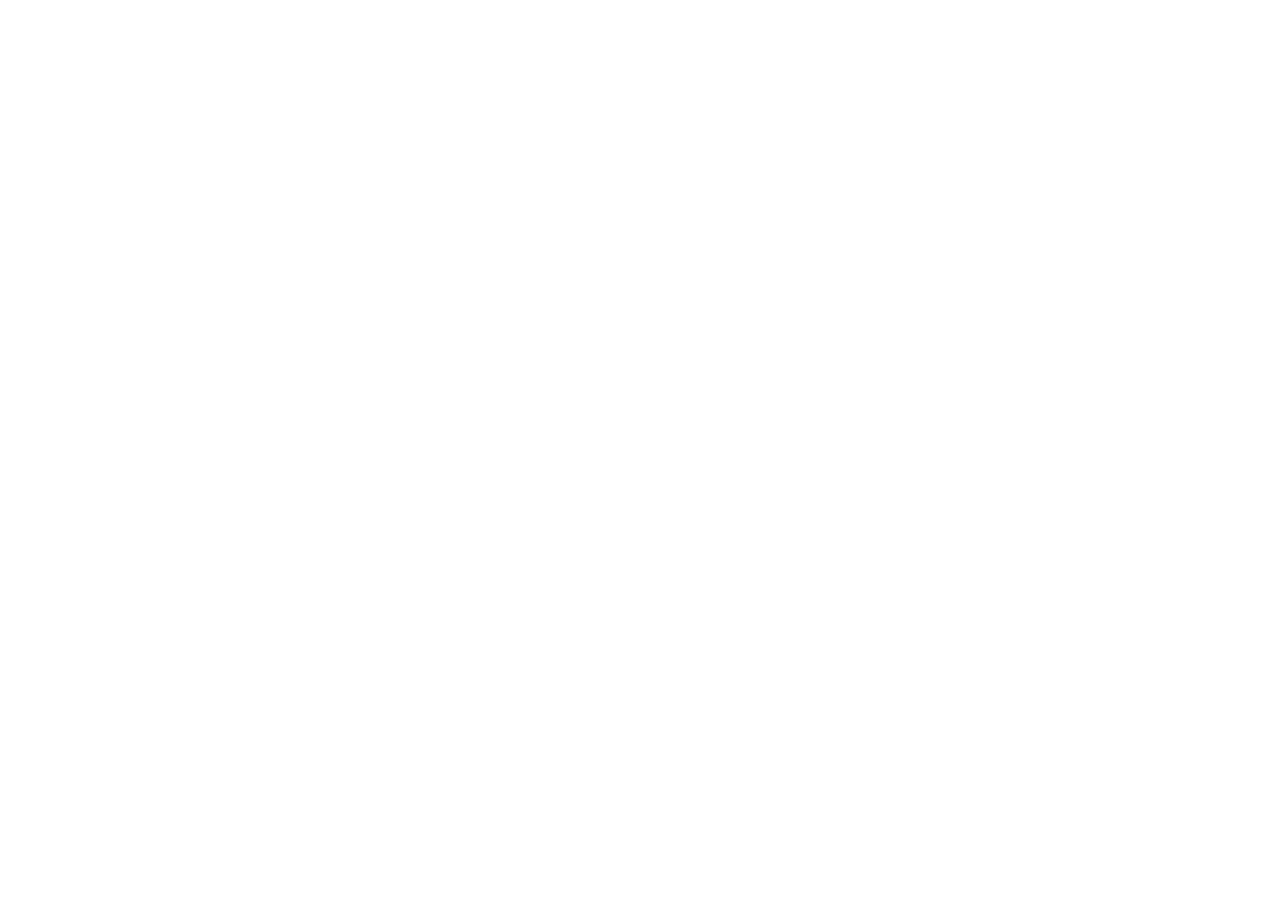
==== quiz.html @ f7abf054 "minor changes and adjustments" ====
<!DOCTYPE html>
<html>
  <head>
    <link type="text/css" rel="stylesheet" href="style.css">
    <title></title>
  </head>
  <body>

    <script type="text/javascript" src="app.js"></script>
  </body>
</html>
---- style.css ----
body {
  background-image: url("images/light-red-rising-sun.jpg");*/
  background-repeat: no-repeat;
  background-size: cover;
  background-attachment: fixed;

}

header {
  width: 1050px;
  margin: 0 auto;
  text-align: center;
  background-color: rgba(255, 255, 255, 0.4);
  border: 10px outset #568370;
  font-size: 1.5em;
}

a {
  text-decoration: none;
  color: #000;
}

a:hover {
  font-size: 1.2em;
  font-style: italic;
}

section {
  width: 1050px;
  margin: 5px auto;
  text-align: center;
  background-color: rgba(255, 255, 255, 0.4);
  border: 10px outset #555;
  font-size: 1.5em;
}

h2 {
  margin: 10px auto 15px auto;
  text-decoration: underline;
}

p {
  margin-top: 5px;
  padding: 0 20px;
}

#note{
    font-size: 14px;
    font-style: italic;
    margin-bottom: 10px;
}

#quiz {
  width: 150px;
  height: ;
  margin: auto;
  text-align: center;
  border: 2px solid black;

}

ol {
  margin: 5px auto;
  list-style-position: inside;
  width: 50%;
  text-align: left;
}

ol li {
  padding-bottom: 5px;
}

ul {
  margin: 5px auto;
  list-style-position: inside;
  width: 100%;
  text-align: left;
  margin-bottom: 10px;
  text-align: center;
  padding: 0px;
}

ul li {
  display: inline;
  border-left: 2px solid #000;
  border-right: 2px solid #000;
  padding: 0px 3px;
}
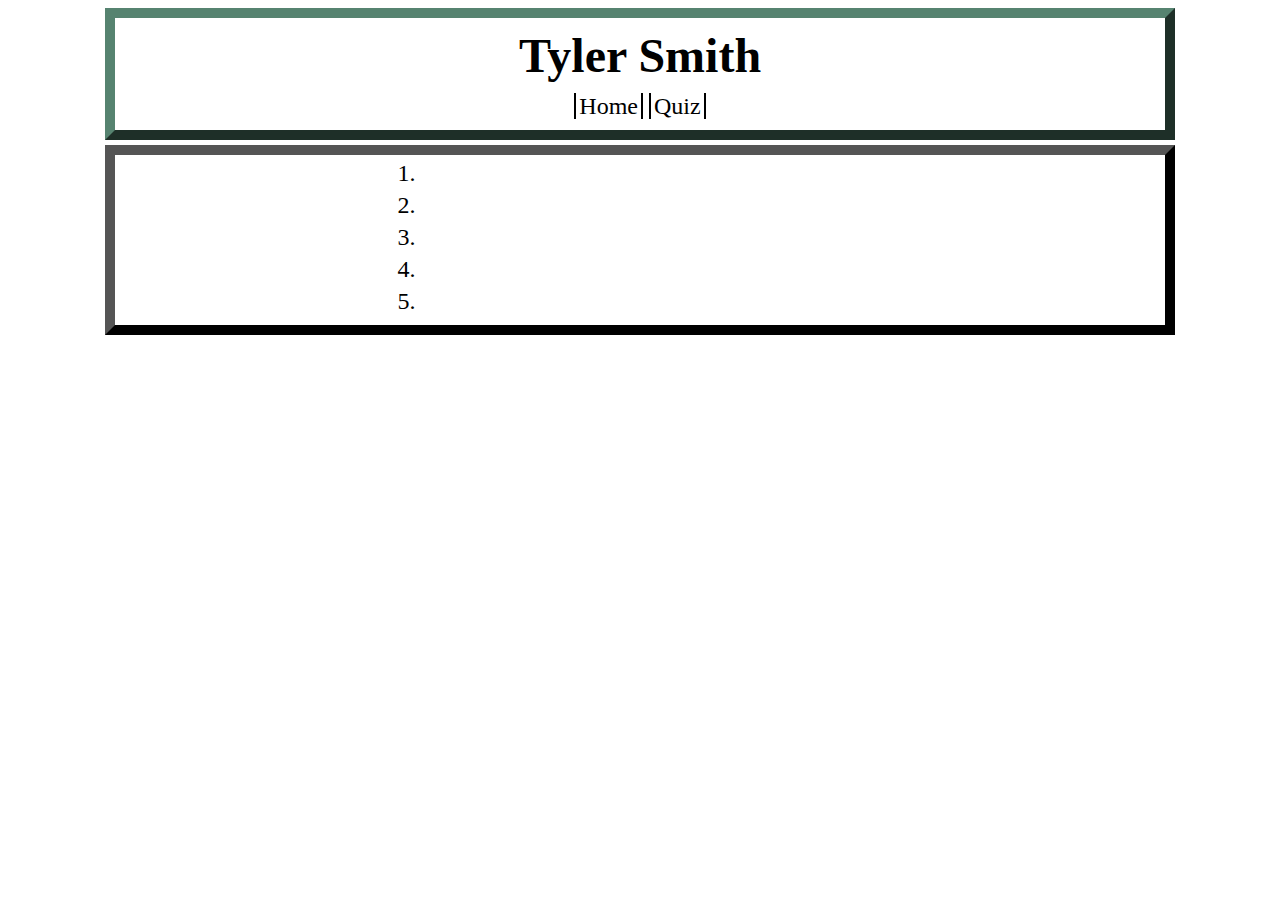
==== commit 78954f41: "added quiz page" ====
--- a/quiz.html
+++ b/quiz.html
@@ -2,10 +2,27 @@
 <html>
   <head>
     <link type="text/css" rel="stylesheet" href="style.css">
-    <title></title>
+    <title>Quiz</title>
   </head>
   <body>
+    <header>
+      <h1>Tyler Smith</h1>
+        <ul>
+          <a href="index.html"><li>Home</li></a>
+          <a href="quiz.html"><li>Quiz</li></a>
+        </ul>
+    </header>
 
-    <script type="text/javascript" src="app.js"></script>
+    <section>
+      <ol>
+        <li id="one"></li>
+        <li></li>
+        <li></li>
+        <li></li>
+        <li></li>
+      </ol>
+    </section>
+
+    <!-- <script type="text/javascript" src="app.js"></script> -->
   </body>
 </html>
--- a/style.css
+++ b/style.css
@@ -3,7 +3,6 @@
   background-repeat: no-repeat;
   background-size: cover;
   background-attachment: fixed;
-
 }
 
 header {
@@ -15,14 +14,35 @@
   font-size: 1.5em;
 }
 
+h1 {
+  margin: 10px auto;
+}
+
 a {
   text-decoration: none;
   color: #000;
 }
 
-a:hover {
-  font-size: 1.2em;
-  font-style: italic;
+ul {
+  margin: 5px auto;
+  list-style-position: inside;
+  width: 100%;
+  text-align: left;
+  margin-bottom: 10px;
+  text-align: center;
+  padding: 0px;
+}
+
+ul li {
+  display: inline;
+  border-left: 2px solid #000;
+  border-right: 2px solid #000;
+  padding: 0px 3px;
+}
+
+ul a:hover {
+  border-top: 2px solid #000;
+  border-bottom: 2px solid #000;
 }
 
 section {
@@ -50,13 +70,8 @@
     margin-bottom: 10px;
 }
 
-#quiz {
-  width: 150px;
-  height: ;
-  margin: auto;
-  text-align: center;
-  border: 2px solid black;
-
+div p:only-child {
+  margin: 5px auto;
 }
 
 ol {
@@ -69,20 +84,3 @@
 ol li {
   padding-bottom: 5px;
 }
-
-ul {
-  margin: 5px auto;
-  list-style-position: inside;
-  width: 100%;
-  text-align: left;
-  margin-bottom: 10px;
-  text-align: center;
-  padding: 0px;
-}
-
-ul li {
-  display: inline;
-  border-left: 2px solid #000;
-  border-right: 2px solid #000;
-  padding: 0px 3px;
-}
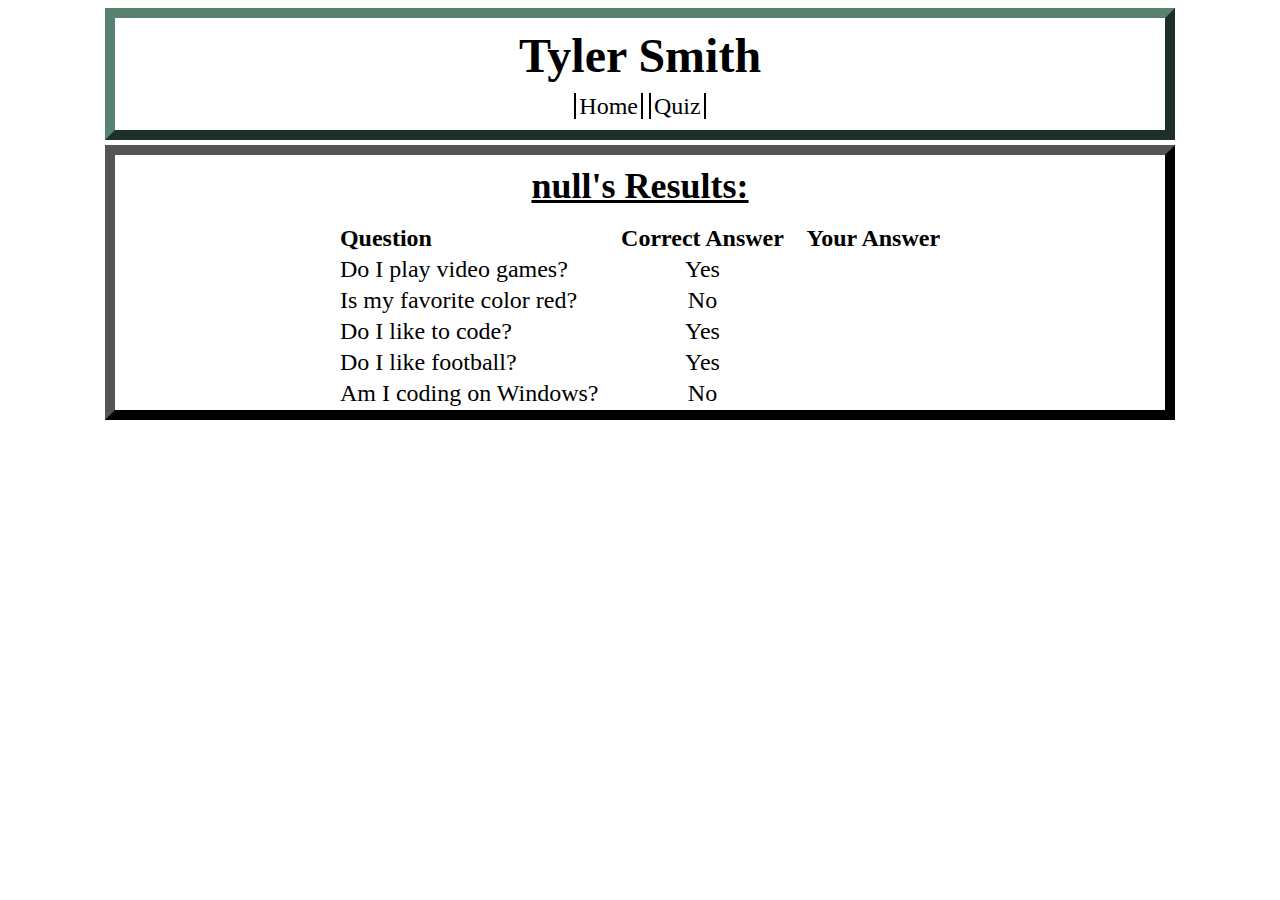
==== commit 446f7154: "added answer/result table" ====
--- a/quiz.html
+++ b/quiz.html
@@ -14,15 +14,41 @@
     </header>
 
     <section>
-      <ol>
-        <li id="one"></li>
-        <li></li>
-        <li></li>
-        <li></li>
-        <li></li>
-      </ol>
+      <h2 id="results"></h2>
+      <table>
+        <tr>
+          <th>Question</th>
+          <th>Correct Answer</th>
+          <th>Your Answer</th>
+        </tr>
+        <tr>
+          <td>Do I play video games?</td>
+          <td>Yes</td>
+          <td class="response" id="one"></td>
+        </tr>
+        <tr>
+          <td>Is my favorite color red?</td>
+          <td>No</td>
+          <td class="response" id="two"></td>
+        </tr>
+        <tr>
+          <td>Do I like to code?</td>
+          <td>Yes</td>
+          <td class="response" id="three"></td>
+        </tr>
+        <tr>
+          <td>Do I like football?</td>
+          <td>Yes</td>
+          <td class="response" id="four"></td>
+        </tr>
+        <tr>
+          <td>Am I coding on Windows?</td>
+          <td>No</td>
+          <td class="response" id="five"></td>
+        </tr>
+      </table>
     </section>
 
-    <!-- <script type="text/javascript" src="app.js"></script> -->
+    <script type="text/javascript" src="app.js"></script>
   </body>
 </html>
--- a/style.css
+++ b/style.css
@@ -84,3 +84,19 @@
 ol li {
   padding-bottom: 5px;
 }
+
+tr :first-child {
+  text-align: left;
+}
+
+.response {
+  text-align: left;
+}
+
+table {
+  margin: auto;
+}
+
+table :nth-child(2) :nth-child(2) {
+  width: 200px;
+}
